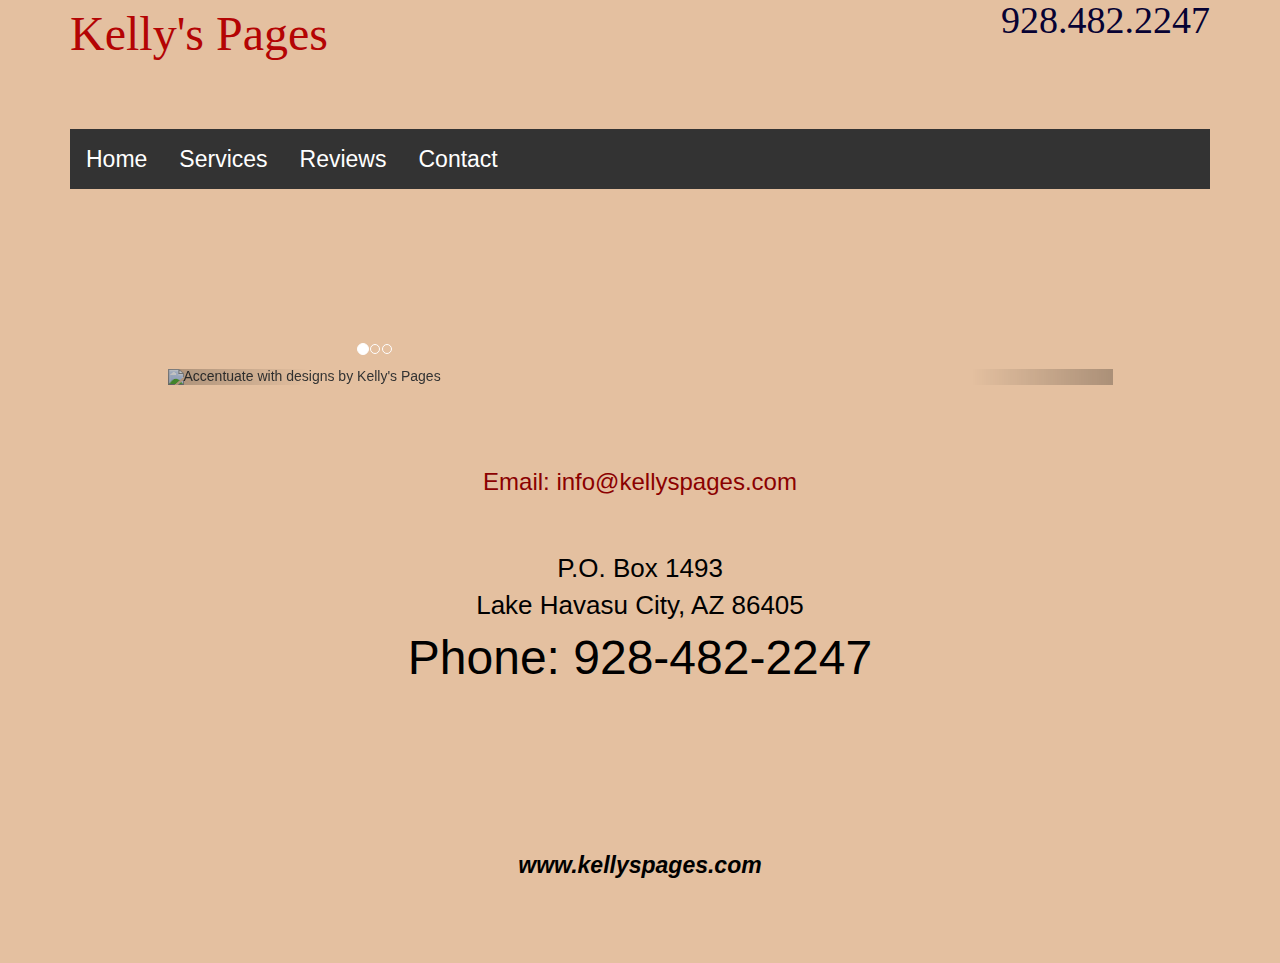
==== index.html @ e551a05f "Added phone icon and changed font-size" ====
<!DOCTYPE html>
<html lang="en">
<head>
    <meta charset="utf-8">
    <meta http-equiv="X-UA-Compatible" content="IE=edge">
    <meta name="viewport" content="width=device-width, initial-scale=1">
    <!-- The above 3 meta tags *must* come first in the head; any other head content must come *after* these tags -->
    <title>Kelly's Pages</title>

    <!-- Bootstrap -->
    <link href="css/bootstrap.min.css" rel="stylesheet">
    <link href="_variables.scss" rel="stylesheet">
    <link href="carousel.css" rel="stylesheet">
    <title>Kelly's Pages</title>

</head>

<body>

<div class="container">
    <div class="row">
        <div class="col-lg-12">
            <body style="background-color:#E4C0A0">
            <div style='float: left;'><a class="title" href="http://www.kellyspages.com">Kelly's Pages</a></div>

            <div style='float: right;'><a id="phonenumber" class="glyphicon glyphicon-phone-alt" href="tel:+1928482247" itemprop="telephone">928.482.2247</a>
            </div>
        </div>
    </div>
    <br>
    <br>
    <br>
        <div id="header">
            <ul id="nav">
                <li><a class="active" title="Kelly's Pages Home" href="index.html">Home</a></li>
                <li><a title="Services" href="services.html">Services</a></li>
                <li><a title="Reviews" href="reviews.html">Reviews</a></li>
                <li><a title="Contact" href="contact.html">Contact</a></li>
            </ul>
       <br><br><br>
    </div>
<br><br><br><br><br><br>
    <div class="row">
        <div class="col-lg-1 visible-lg"></div>
        <div class="col-lg-10 col-md-12">
            <div id="carousel-example-generic" class="carousel slide" data-ride="carousel">
                <!-- Indicators -->
                <ol class="carousel-indicators">
                    <li data-target="#carousel-example-generic" data-slide-to="0" class="active"></li>
                    <li data-target="#carousel-example-generic" data-slide-to="1"></li>
                    <li data-target="#carousel-example-generic" data-slide-to="2"></li>
                </ol>

                <!-- Wrapper for slides -->
                <div class="carousel-inner" role="listbox">
                    <div class="item active">
                        <img src="accentuate.png" alt="Accentuate with designs by Kelly's Pages">
                        <div class="carousel-caption">

                        </div>
                    </div>
                    <div class="item">
                        <img src="freeestimate.png" alt="Free Estimate">
                        <div class="carousel-caption">
                        </div>
                    </div>
                    <div class="item">
                        <img src="guarantee.png" alt="Guarantee works on mobile">
                        <div class="carousel-caption">

                        </div>
                    </div>
                </div>

                <!-- Controls -->
                <a class="left carousel-control" href="#carousel-example-generic" role="button" data-slide="prev">
                    <span class="glyphicon glyphicon-chevron-left" aria-hidden="true"></span>
                    <span class="sr-only">Previous</span>
                </a>
                <a class="right carousel-control" href="#carousel-example-generic" role="button" data-slide="next">
                    <span class="glyphicon glyphicon-chevron-right" aria-hidden="true"></span>
                    <span class="sr-only">Next</span>
                </a>
            </div>
<br><br><br><br>
            <p class="Email"><a target="_blank" href="mailto:info@kellyspages.com">Email:
                info@kellyspages.com</a><br><br>
            <p class=address>P.O. Box 1493<br>
                Lake Havasu City, AZ 86405</p>
            <p class="phone">Phone: 928-482-2247 </p><br><br>
            <br><br><br>
            <br><br><br><br><br>
            <div style="text-align:center">
                <strong><em><a class="bottom link" target="_blank" href="http://www.kellyspages.com/">www.kellyspages.com</a>
                </em></strong></div>
<br><br><br><br>
        </div>
    </div>
    <div class="col-lg-1 visible-lg"></div>
</div>

<!-- jQuery (necessary for Bootstrap's JavaScript plugins) -->
<script src="https://ajax.googleapis.com/ajax/libs/jquery/1.11.3/jquery.min.js"></script>
<!-- Include all compiled plugins (below), or include individual files as needed -->
<script src="js/bootstrap.min.js"></script>
</body>
</html>
---- carousel.css ----
.title {font-family: arial verdana sans-serif;
    font-size: 48px;
    color: #B40404;
}
#left {font-family: arial verdana sans-serif;
    font-size: 48px;
    color: #B40404;
}

#right {text-align: right;
    font-size: 48px;
    width:  auto;
    height: auto;
    color: #070233;
    display: inline;
    clear: right;
    float: right;
}

.telephone {text-align: right;
    font-size: 38px;
    color: #070233;
    display: right;
    clear: right;
    float: right;
}
#phonenumber {text-align: right;
    font-size: 38px;
    color: #070233;
    display: right;
    clear: right;
    float: right;
}
header {
    align-content: flex-start;
    text-align: left;
    clear: left;
}
.phone {height: 25px;
    background: #E4C0A0;
    border-bottom: 5px #ac0303;
    text-decoration: none;
}

p.slogan {font-family: veranda; sans-serif;
    font-size: 48px;
    color: navy;
    text-align: center;
}

ul {
    list-style-type: none;
    margin: 0;
    padding: 0;
    overflow: hidden;
    background-color: #333;
}

li {
    float: left;
}

li a {
    display: block;
    color: white;
    text-align: center;
    padding: 14px 16px;
    text-decoration: none;
}

li a:hover {
    background-color: darkred;
}
<ul>
 <li> <a class="active" href="#home">Home</a></li>
                                               <li> <a href="#news">Service</a></li>
                                                                                 <li ><a href="#contact">Reviews</a></li>
                                                                                                                      <li> <a href="#about">Contact</a></li>
                                                                                                                                                         </ul>
                                                                                                                                                           body  {
                                                                                                                                                               background-color: #E4C0A0;
                                                                                                                                                               margin-left: 20%
                                                                                                                                                               margin-right:  20%
                                                                                                                                                               border: 1px dotted gray;
                                                                                                                                                               padding: 10px 10px 10px 10px;
                                                                                                                                                               font-family: sans-serif;
                                                                                                                                                               font-size:  16px;
                                                                                                                                                               text-align: center;
                                                                                                                                                           }
h1 {
    text-align: center;
    color: #8B0000;
    font-weight: bold;
}
h2 {
    text-align: center;
    color:  midnightblue;
    font-weight: bold;
}
{
    display: block;
    margin-left: auto;
    margin-right: auto; }

.blackborder{
    border: 2px solid black
}
p.Home {font-size: 64px;
    color: #070233;
    text-align: center;
}
p.Email a{
    font-size: 24px;
    color: #8B0000;
    text-align: center;
    display: block;
    margin: 0 auto;
    text-decoration: none;
}
p.address {
    font-size: 26px;
    color: black;
    text-align:  center;
    margin: 0 auto;
    text-decoration: none;
}
p.phone {
    font-size: 48px;
    color: black;
    text-align: center;
    margin: 0 auto;
    text-decoration: none;
}
a, .bottom link{color: black;
    font-size: 23px;
    text-align: center;
    margin: auto 0;
}
a:hover, a:visited, a:link, a:active
{
    text-decoration: none;
}
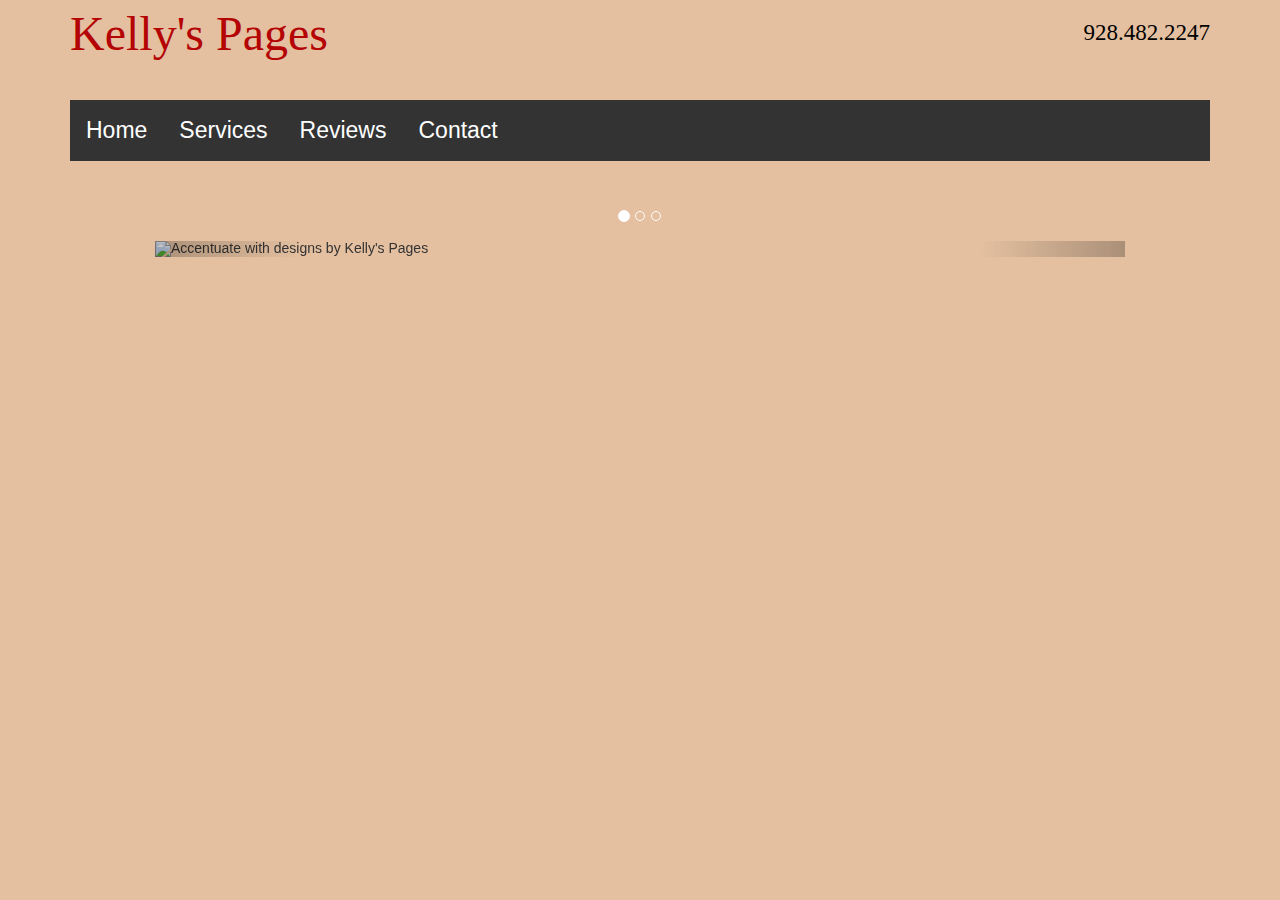
==== commit f3690429: "Added phone icon" ====
--- a/index.html
+++ b/index.html
@@ -9,7 +9,6 @@
 
     <!-- Bootstrap -->
     <link href="css/bootstrap.min.css" rel="stylesheet">
-    <link href="_variables.scss" rel="stylesheet">
     <link href="carousel.css" rel="stylesheet">
     <title>Kelly's Pages</title>
 
@@ -20,16 +19,17 @@
 <div class="container">
     <div class="row">
         <div class="col-lg-12">
+
+
+            <div style='float: left;'><a class="title" href="http://www.kellyspages.com">Kelly's Pages</a></div>
+<br>
+            <div style='float: right;'><a id="phonenumber" class="glyphicon glyphicon-phone-alt" href="tel:+19284822247" itemprop="telephone">928.482.2247</a></div>
             <body style="background-color:#E4C0A0">
-            <div style='float: left;'><a class="title" href="http://www.kellyspages.com">Kelly's Pages</a></div>
+        <br>
+        <br>
+        <br>
+        <br>
 
-            <div style='float: right;'><a id="phonenumber" class="glyphicon glyphicon-phone-alt" href="tel:+1928482247" itemprop="telephone">928.482.2247</a>
-            </div>
-        </div>
-    </div>
-    <br>
-    <br>
-    <br>
         <div id="header">
             <ul id="nav">
                 <li><a class="active" title="Kelly's Pages Home" href="index.html">Home</a></li>
@@ -37,8 +37,9 @@
                 <li><a title="Reviews" href="reviews.html">Reviews</a></li>
                 <li><a title="Contact" href="contact.html">Contact</a></li>
             </ul>
-       <br><br><br>
-    </div>
+       <br><br><br><br>
+        </div>
+      </div>
 <br><br><br><br><br><br>
     <div class="row">
         <div class="col-lg-1 visible-lg"></div>
@@ -83,17 +84,6 @@
                 </a>
             </div>
 <br><br><br><br>
-            <p class="Email"><a target="_blank" href="mailto:info@kellyspages.com">Email:
-                info@kellyspages.com</a><br><br>
-            <p class=address>P.O. Box 1493<br>
-                Lake Havasu City, AZ 86405</p>
-            <p class="phone">Phone: 928-482-2247 </p><br><br>
-            <br><br><br>
-            <br><br><br><br><br>
-            <div style="text-align:center">
-                <strong><em><a class="bottom link" target="_blank" href="http://www.kellyspages.com/">www.kellyspages.com</a>
-                </em></strong></div>
-<br><br><br><br>
         </div>
     </div>
     <div class="col-lg-1 visible-lg"></div>
--- a/carousel.css
+++ b/carousel.css
@@ -1,15 +1,19 @@
-.title {font-family: arial verdana sans-serif;
-    font-size: 48px;
-    color: #B40404;
-}
-#left {font-family: arial verdana sans-serif;
+.title {
+    font-family: arial verdana sans-serif;
     font-size: 48px;
     color: #B40404;
 }
 
-#right {text-align: right;
+#left {
+    font-family: arial verdana sans-serif;
     font-size: 48px;
-    width:  auto;
+    color: #B40404;
+}
+
+#right {
+    text-align: right;
+    font-size: 48px;
+    width: auto;
     height: auto;
     color: #070233;
     display: inline;
@@ -17,38 +21,36 @@
     float: right;
 }
 
-.telephone {text-align: right;
-    font-size: 38px;
+.phonenumber {
+    text-align: right;
+    font-size: 30px;
     color: #070233;
     display: right;
     clear: right;
     float: right;
 }
-#phonenumber {text-align: right;
-    font-size: 38px;
-    color: #070233;
-    display: right;
-    clear: right;
-    float: right;
-}
+
 header {
     align-content: flex-start;
     text-align: left;
     clear: left;
 }
-.phone {height: 25px;
+
+.phone {
+    height: 25px;
     background: #E4C0A0;
     border-bottom: 5px #ac0303;
-    text-decoration: none;
 }
 
-p.slogan {font-family: veranda; sans-serif;
+p.slogan {
+    font-family: veranda;
+    sans-serif;
     font-size: 48px;
     color: navy;
     text-align: center;
 }
 
-ul {
+ ul  {
     list-style-type: none;
     margin: 0;
     padding: 0;
@@ -56,11 +58,11 @@
     background-color: #333;
 }
 
-li {
+#nav li {
     float: left;
 }
 
-li a {
+#nav li a {
     display: block;
     color: white;
     text-align: center;
@@ -71,45 +73,51 @@
 li a:hover {
     background-color: darkred;
 }
-<ul>
- <li> <a class="active" href="#home">Home</a></li>
-                                               <li> <a href="#news">Service</a></li>
-                                                                                 <li ><a href="#contact">Reviews</a></li>
-                                                                                                                      <li> <a href="#about">Contact</a></li>
-                                                                                                                                                         </ul>
-                                                                                                                                                           body  {
-                                                                                                                                                               background-color: #E4C0A0;
-                                                                                                                                                               margin-left: 20%
-                                                                                                                                                               margin-right:  20%
-                                                                                                                                                               border: 1px dotted gray;
-                                                                                                                                                               padding: 10px 10px 10px 10px;
-                                                                                                                                                               font-family: sans-serif;
-                                                                                                                                                               font-size:  16px;
-                                                                                                                                                               text-align: center;
-                                                                                                                                                           }
+
+<
+body {
+    background-color: #E4C0A0;
+    margin-left: 20%
+    margin-right: 20%
+    border: 1px dotted gray;
+    padding: 10px 10px 10px 10px;
+    font-family: sans-serif;
+    font-size: 16px;
+    text-align: center;
+}
+
 h1 {
     text-align: center;
     color: #8B0000;
     font-weight: bold;
 }
+
 h2 {
     text-align: center;
-    color:  midnightblue;
+    color: midnightblue;
     font-weight: bold;
 }
+
 {
-    display: block;
-    margin-left: auto;
-    margin-right: auto; }
+    display: block
+;
+    margin-left: auto
+;
+    margin-right: auto
+;
+}
 
-.blackborder{
+.blackborder {
     border: 2px solid black
 }
-p.Home {font-size: 64px;
+
+p.Home {
+    font-size: 64px;
     color: #070233;
     text-align: center;
 }
-p.Email a{
+
+p.Email a {
     font-size: 24px;
     color: #8B0000;
     text-align: center;
@@ -117,13 +125,15 @@
     margin: 0 auto;
     text-decoration: none;
 }
+
 p.address {
     font-size: 26px;
     color: black;
-    text-align:  center;
+    text-align: center;
     margin: 0 auto;
     text-decoration: none;
 }
+
 p.phone {
     font-size: 48px;
     color: black;
@@ -131,12 +141,14 @@
     margin: 0 auto;
     text-decoration: none;
 }
-a, .bottom link{color: black;
+
+a, .bottom link {
+    color: black;
     font-size: 23px;
     text-align: center;
     margin: auto 0;
 }
-a:hover, a:visited, a:link, a:active
-{
+
+a:hover, a:visited, a:link, a:active {
     text-decoration: none;
 }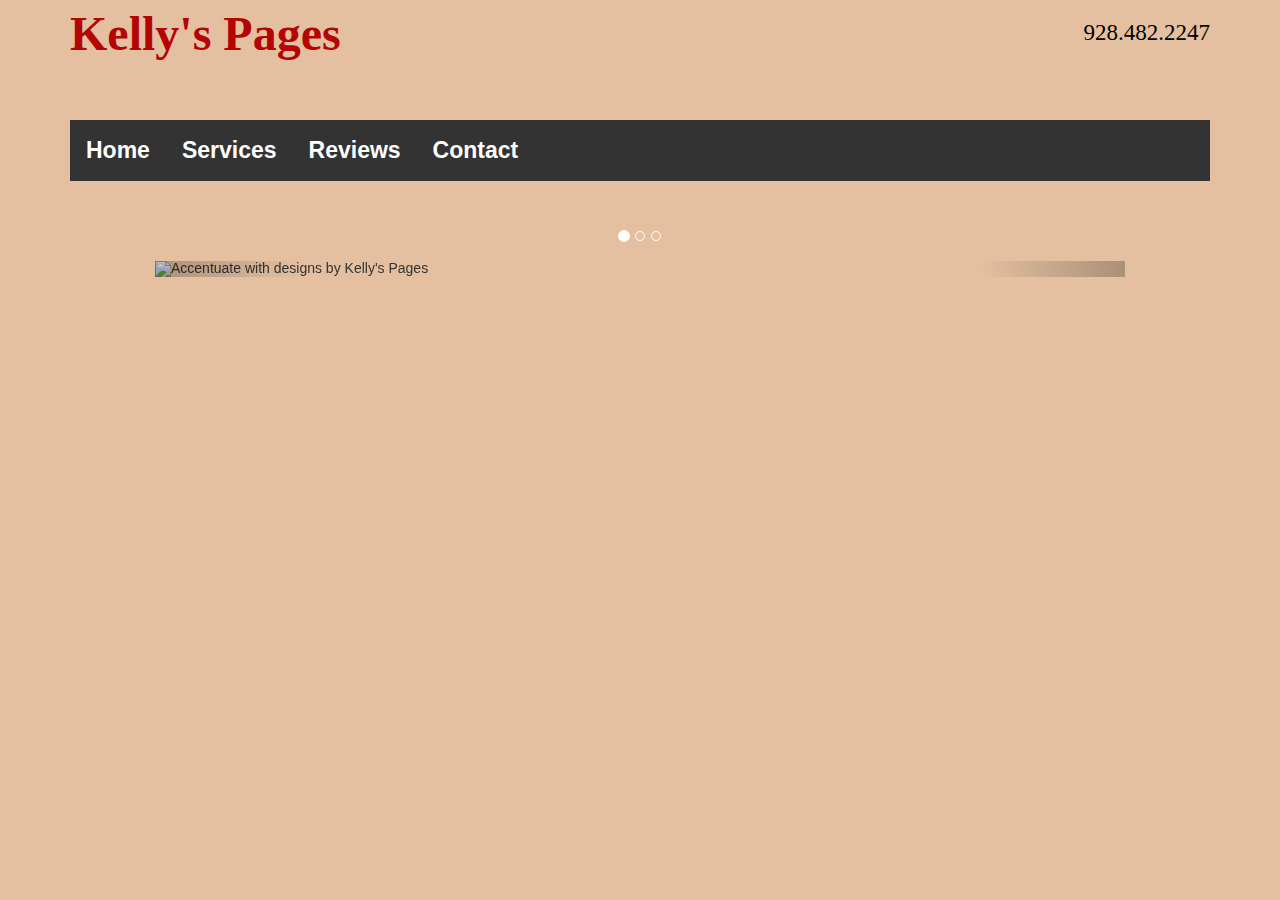
==== commit bcb5b269: "Added multi-device image to Services Provided List" ====
--- a/index.html
+++ b/index.html
@@ -23,13 +23,13 @@
 
             <div style='float: left;'><a class="title" href="http://www.kellyspages.com">Kelly's Pages</a></div>
 <br>
-            <div style='float: right;'><a id="phonenumber" class="glyphicon glyphicon-phone-alt" href="tel:+19284822247" itemprop="telephone">928.482.2247</a></div>
+            <div style='float: right;'><a id="phonenumber" class="glyphicon glyphicon-phone-alt" href="tel:+19284822247" itemprop="telephone">&thinsp;928.482.2247</a></div>
             <body style="background-color:#E4C0A0">
         <br>
         <br>
         <br>
         <br>
-
+<br>
         <div id="header">
             <ul id="nav">
                 <li><a class="active" title="Kelly's Pages Home" href="index.html">Home</a></li>
@@ -40,7 +40,6 @@
        <br><br><br><br>
         </div>
       </div>
-<br><br><br><br><br><br>
     <div class="row">
         <div class="col-lg-1 visible-lg"></div>
         <div class="col-lg-10 col-md-12">
--- a/carousel.css
+++ b/carousel.css
@@ -116,6 +116,11 @@
     color: #070233;
     text-align: center;
 }
+p.servicesprovided {
+    font-size: 64px;
+    color: #070233;
+    text-align: center;
+}
 
 p.Email a {
     font-size: 24px;
@@ -147,6 +152,7 @@
     font-size: 23px;
     text-align: center;
     margin: auto 0;
+    font-weight: bold;
 }
 
 a:hover, a:visited, a:link, a:active {
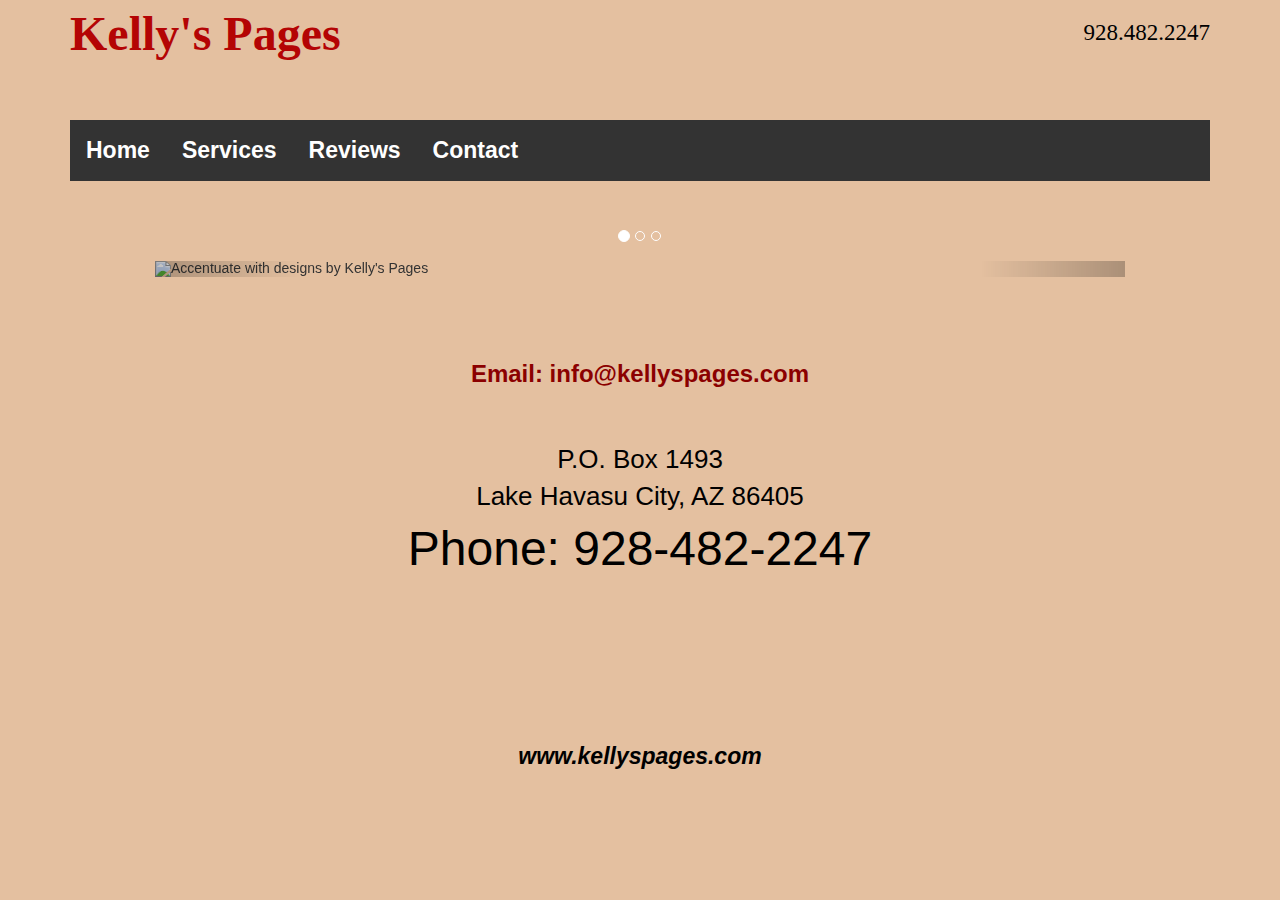
==== commit ae568c89: "Added more to title" ====
--- a/index.html
+++ b/index.html
@@ -1,11 +1,12 @@
 <!DOCTYPE html>
 <html lang="en">
 <head>
+    <meta name="Kelly's Pages-Web Design" content="Lake Havasu City's Web Design Company-Kelly's Pages">
     <meta charset="utf-8">
     <meta http-equiv="X-UA-Compatible" content="IE=edge">
     <meta name="viewport" content="width=device-width, initial-scale=1">
     <!-- The above 3 meta tags *must* come first in the head; any other head content must come *after* these tags -->
-    <title>Kelly's Pages</title>
+    <title>Kelly's Pages Web Designs in Havasu</title>
 
     <!-- Bootstrap -->
     <link href="css/bootstrap.min.css" rel="stylesheet">
@@ -83,7 +84,21 @@
                 </a>
             </div>
 <br><br><br><br>
+            <p class="Email"><a target="_blank" href="mailto:info@kellyspages.com">Email:
+                info@kellyspages.com</a><br><br>
+            <p class=address>P.O. Box 1493<br>
+                Lake Havasu City, AZ 86405</p>
+            <p class="phone">Phone: 928-482-2247 </p><br><br>
+            <br><br><br>
+            <br><br><br><br><br>
+            <div style="text-align:center">
+                <strong><em><a class="bottom link" target="_blank" href="http://www.kellyspages.com/">www.kellyspages.com</a>
+                </em></strong></div>
+
+            <br><br>
         </div>
+        <br><br><br><br>
+    </div>
     </div>
     <div class="col-lg-1 visible-lg"></div>
 </div>
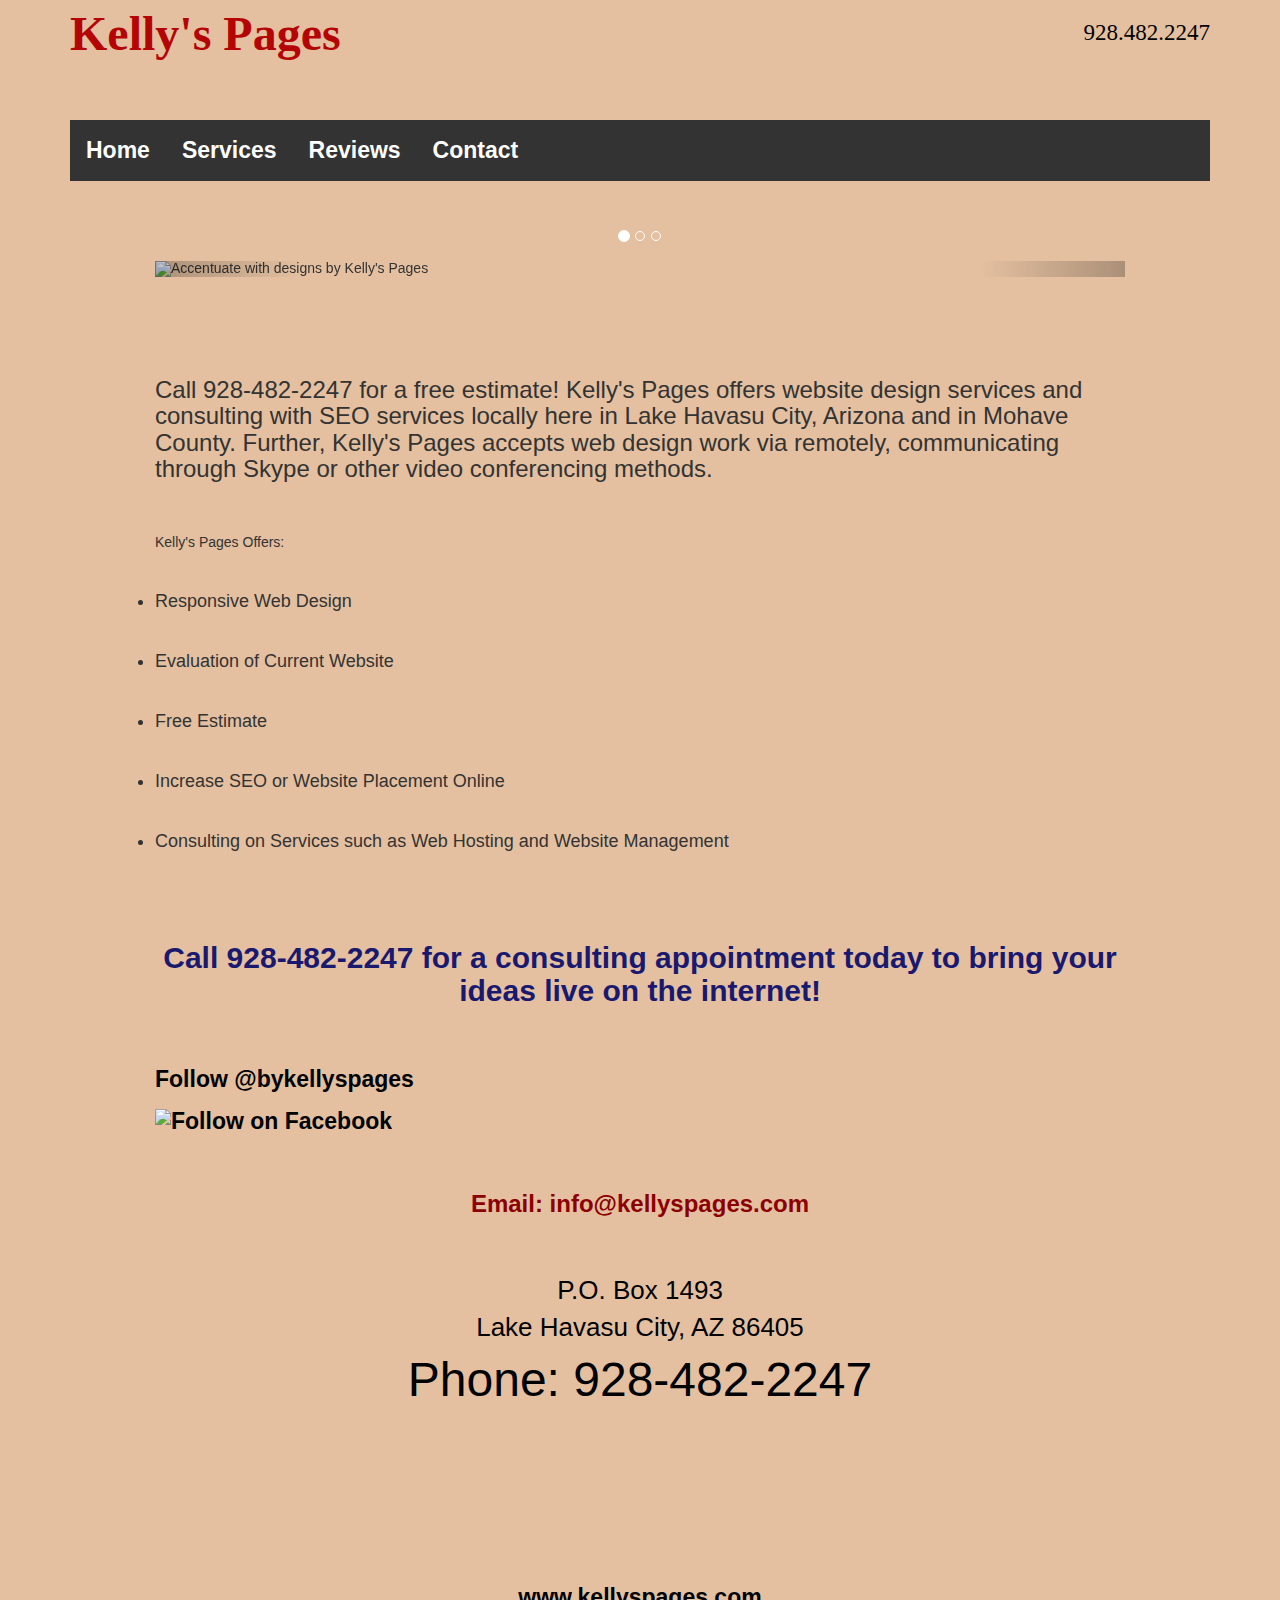
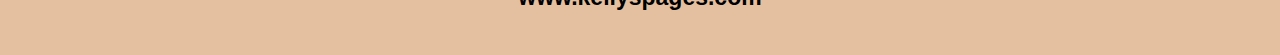
==== commit 417a1c0b: "Correct spelling estimate" ====
--- a/index.html
+++ b/index.html
@@ -2,6 +2,12 @@
 <html lang="en">
 <head>
     <meta name="Kelly's Pages-Web Design" content="Lake Havasu City's Web Design Company-Kelly's Pages">
+    <meta name="website design"
+    <meta name="Lake Havasu web design">
+    <meta name="Lake Havasu City website design">
+    <meta name="Lake Havasu City web design">
+    <meta name="Mohave County web design">
+    <meta name="Mohave County website design">
     <meta charset="utf-8">
     <meta http-equiv="X-UA-Compatible" content="IE=edge">
     <meta name="viewport" content="width=device-width, initial-scale=1">
@@ -84,16 +90,48 @@
                 </a>
             </div>
 <br><br><br><br>
+            <h3>Call 928-482-2247 for a free estimate!  Kelly's Pages offers website design services and consulting with SEO services locally here in
+            Lake Havasu City, Arizona and in Mohave County.  Further, Kelly's Pages accepts web design work via remotely, communicating through Skype or other video conferencing methods.</h3><br><br>
+            
+            <div class="boxed">
+    <p class="offers" h3>Kelly's Pages Offers:</h3></p>
+        &thinsp; &thinsp; <h4><li>Responsive Web Design</h4></li>
+           &thinsp; &thinsp; <h4><li>Evaluation of Current Website</h4></li>
+           &thinsp; &thinsp; <h4><li>Free Estimate</h4></li>
+           &thinsp; &thinsp; <h4><li>Increase SEO or Website Placement Online</h6></li>
+           &thinsp; &thinsp; <h4><li>Consulting on Services such as Web Hosting and Website Management</h4></li>
+        </div>
+            <br><br><br>
+            
+            <h2>Call 928-482-2247 for a consulting appointment today to bring your ideas live on the internet!</h2><br><br>
+            <h5>    <div style='float:left;'><a href="https://twitter.com/kellyspages" class="twitter-follow-button"
+                                            data-show-count="false" data-size="large">Follow @bykellyspages</a>
+                    <script>!function (d, s, id) {
+                        var js, fjs = d.getElementsByTagName(s)[0], p = /^http:/.test(d.location) ? 'http' : 'https';
+                        if (!d.getElementById(id)) {
+                            js = d.createElement(s);
+                            js.id = id;
+                            js.src = p + '://platform.twitter.com/widgets.js';
+                            fjs.parentNode.insertBefore(js, fjs);
+                        }
+                    }(document, 'script', 'twitter-wjs');</script>
+                    <br><br>
+                    <div style='float: left;'><a target="_blank" title="Find us on Facebook"
+                                                 href=https://www.facebook.com/kellyspages/><img
+                            src="facebook.png" alt="Follow on Facebook"
+                            border=0></a></h5><br><br><br><br><br><br>
             <p class="Email"><a target="_blank" href="mailto:info@kellyspages.com">Email:
                 info@kellyspages.com</a><br><br>
             <p class=address>P.O. Box 1493<br>
                 Lake Havasu City, AZ 86405</p>
             <p class="phone">Phone: 928-482-2247 </p><br><br>
             <br><br><br>
+            <p id="Paypal">
+            </p>
             <br><br><br><br><br>
             <div style="text-align:center">
-                <strong><em><a class="bottom link" target="_blank" href="http://www.kellyspages.com/">www.kellyspages.com</a>
-                </em></strong></div>
+                <strong><a class="bottom link" target="_blank" href="http://www.kellyspages.com/">www.kellyspages.com</a>
+                </strong></div>
 
             <br><br>
         </div>
@@ -102,6 +140,17 @@
     </div>
     <div class="col-lg-1 visible-lg"></div>
 </div>
+    
+    <script>
+  (function(i,s,o,g,r,a,m){i['GoogleAnalyticsObject']=r;i[r]=i[r]||function(){
+  (i[r].q=i[r].q||[]).push(arguments)},i[r].l=1*new Date();a=s.createElement(o),
+  m=s.getElementsByTagName(o)[0];a.async=1;a.src=g;m.parentNode.insertBefore(a,m)
+  })(window,document,'script','https://www.google-analytics.com/analytics.js','ga');
+
+  ga('create', 'UA-62230044-2', 'auto');
+  ga('send', 'pageview');
+
+</script>
 
 <!-- jQuery (necessary for Bootstrap's JavaScript plugins) -->
 <script src="https://ajax.googleapis.com/ajax/libs/jquery/1.11.3/jquery.min.js"></script>
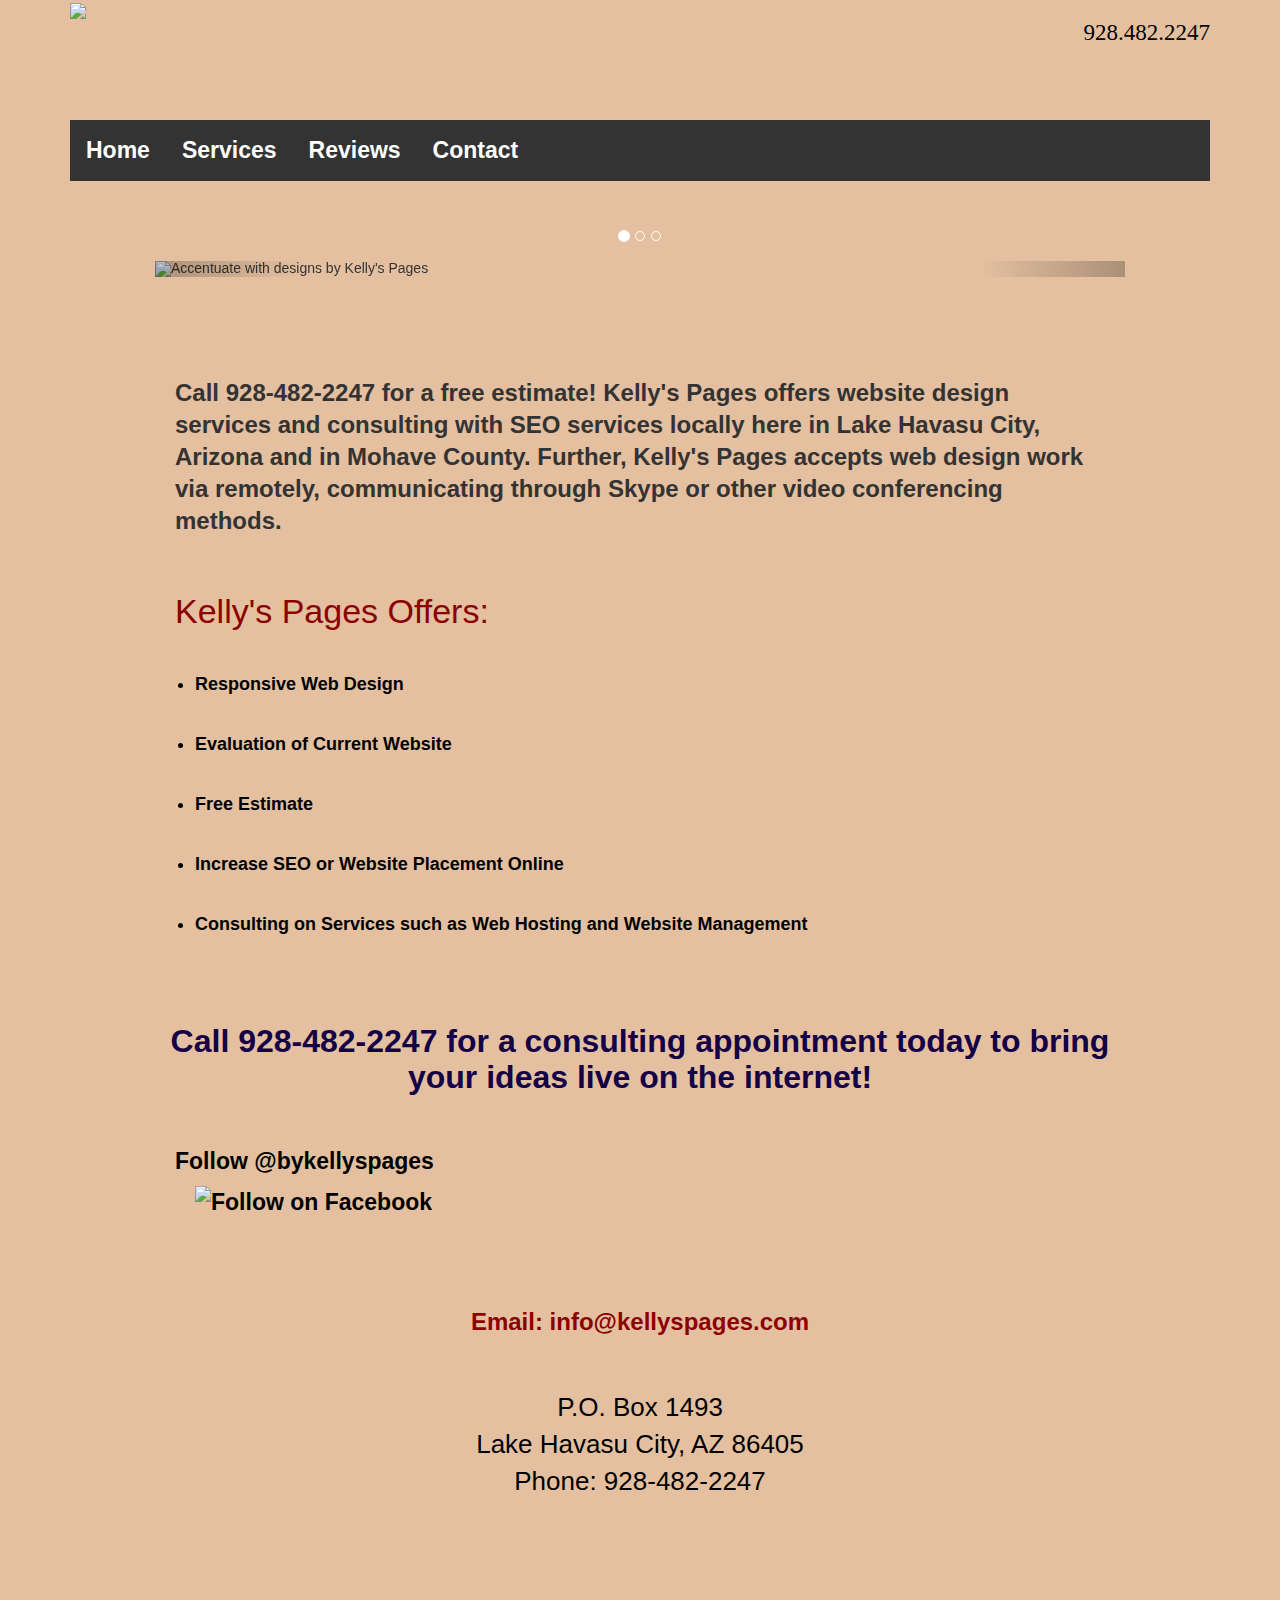
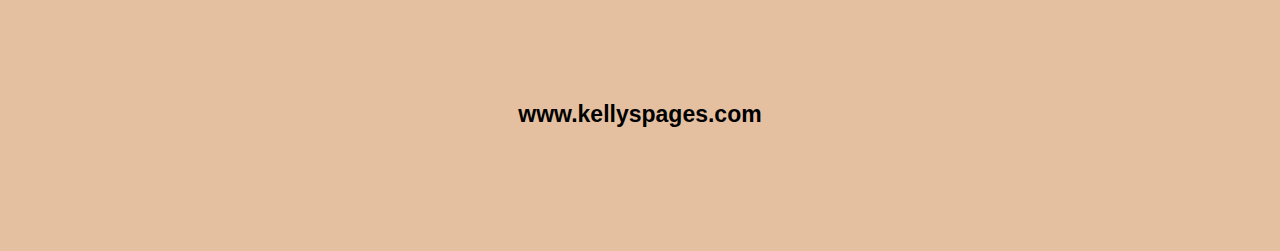
==== commit c9475561: "Added margins to sections" ====
--- a/index.html
+++ b/index.html
@@ -28,7 +28,7 @@
         <div class="col-lg-12">
 
 
-            <div style='float: left;'><a class="title" href="http://www.kellyspages.com">Kelly's Pages</a></div>
+            <div style='float: left;'><img src="smalllogo.png"></div>
 <br>
             <div style='float: right;'><a id="phonenumber" class="glyphicon glyphicon-phone-alt" href="tel:+19284822247" itemprop="telephone">&thinsp;928.482.2247</a></div>
             <body style="background-color:#E4C0A0">
@@ -93,19 +93,20 @@
             <h3>Call 928-482-2247 for a free estimate!  Kelly's Pages offers website design services and consulting with SEO services locally here in
             Lake Havasu City, Arizona and in Mohave County.  Further, Kelly's Pages accepts web design work via remotely, communicating through Skype or other video conferencing methods.</h3><br><br>
             
-            <div class="boxed">
+           
     <p class="offers" h3>Kelly's Pages Offers:</h3></p>
-        &thinsp; &thinsp; <h4><li>Responsive Web Design</h4></li>
+            <div class="tab">
+        &nbsp;&nbsp;&nbsp; <h4><li>Responsive Web Design</h4></li>
            &thinsp; &thinsp; <h4><li>Evaluation of Current Website</h4></li>
-           &thinsp; &thinsp; <h4><li>Free Estimate</h4></li>
-           &thinsp; &thinsp; <h4><li>Increase SEO or Website Placement Online</h6></li>
-           &thinsp; &thinsp; <h4><li>Consulting on Services such as Web Hosting and Website Management</h4></li>
+          &nbsp;&nbsp;&nbsp; <h4><li>Free Estimate</h4></li>
+          &nbsp;&nbsp;&nbsp; <h4><li>Increase SEO or Website Placement Online</h6></li>
+          &nbsp;&nbsp;&nbsp; <h4><li>Consulting on Services such as Web Hosting and Website Management</h4></li>
         </div>
             <br><br><br>
             
             <h2>Call 928-482-2247 for a consulting appointment today to bring your ideas live on the internet!</h2><br><br>
-            <h5>    <div style='float:left;'><a href="https://twitter.com/kellyspages" class="twitter-follow-button"
-                                            data-show-count="false" data-size="large">Follow @bykellyspages</a>
+                <div class="twitter"><div style='float:left;'><a href="https://twitter.com/kellyspages" class="twitter-follow-button"
+                                                data-show-count="false" data-size="large">Follow @bykellyspages</a></div>
                     <script>!function (d, s, id) {
                         var js, fjs = d.getElementsByTagName(s)[0], p = /^http:/.test(d.location) ? 'http' : 'https';
                         if (!d.getElementById(id)) {
@@ -116,10 +117,10 @@
                         }
                     }(document, 'script', 'twitter-wjs');</script>
                     <br><br>
-                    <div style='float: left;'><a target="_blank" title="Find us on Facebook"
+                   <div class="facebook"><div style='float: left;'><a target="_blank" title="Find us on Facebook"
                                                  href=https://www.facebook.com/kellyspages/><img
                             src="facebook.png" alt="Follow on Facebook"
-                            border=0></a></h5><br><br><br><br><br><br>
+                                                                                                 border=0></a></div><br><br><br><br><br><br>
             <p class="Email"><a target="_blank" href="mailto:info@kellyspages.com">Email:
                 info@kellyspages.com</a><br><br>
             <p class=address>P.O. Box 1493<br>
--- a/carousel.css
+++ b/carousel.css
@@ -140,11 +140,12 @@
 }
 
 p.phone {
-    font-size: 48px;
+    font-size: 26px;
     color: black;
     text-align: center;
     margin: 0 auto;
     text-decoration: none;
+    max-width:100;
 }
 
 a, .bottom link {
@@ -157,4 +158,45 @@
 
 a:hover, a:visited, a:link, a:active {
     text-decoration: none;
+}
+img {max-width:100%}
+
+h3 {
+    font-weight: bold;
+    line-height: 32px;
+}
+
+h4, h5 {
+    color: black;
+    font-weight: bold;
+}
+
+h2 {
+    font-size: 32px;
+    color: #140046;
+}
+
+.offers {
+    color:#8B0000;
+    font-size: 34px;
+    margin-left: 20px;
+    margin-right: 20px;
+}
+
+p.boxed {
+    border: 1px solid #140046;
+}
+
+.tab { 
+    margin-left: 40px;
+}
+
+h3 {
+    margin-left:  20px;
+    margin-right: 20px;
+}
+
+.facebook, .twitter {
+   margin-left: 20px;
+    margin-right: 20px; 
 }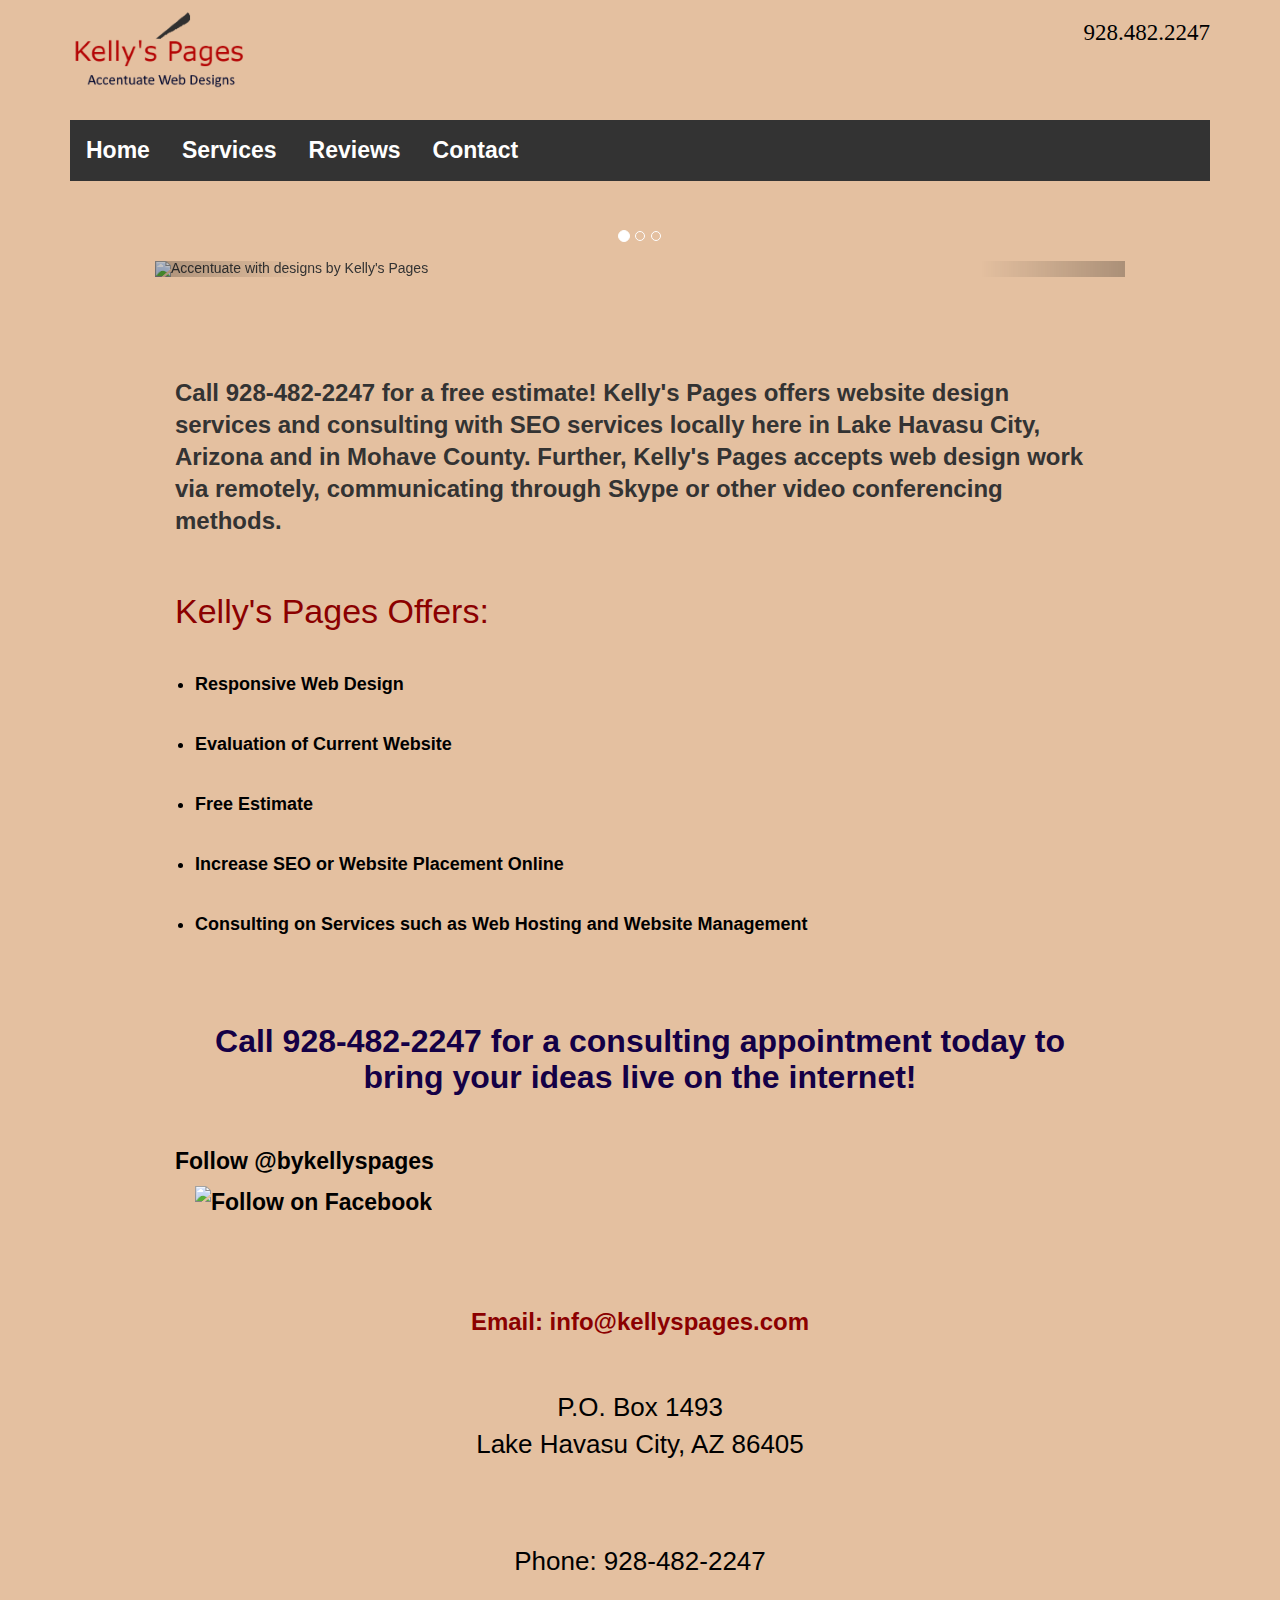
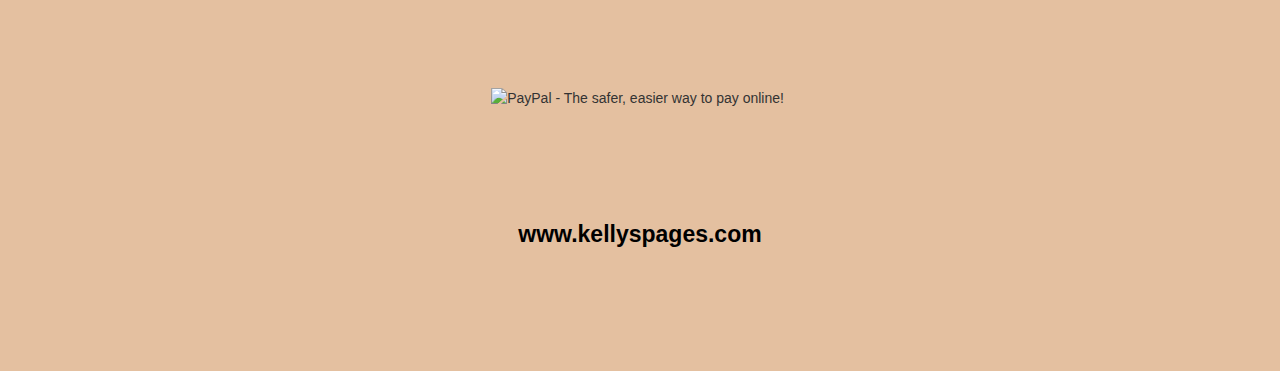
==== commit 43e74667: "Added Pay Now Paypal and fixed column width rwd" ====
--- a/index.html
+++ b/index.html
@@ -127,8 +127,14 @@
                 Lake Havasu City, AZ 86405</p>
             <p class="phone">Phone: 928-482-2247 </p><br><br>
             <br><br><br>
-            <p id="Paypal">
-            </p>
+            <p id="Paypal"><div style="text-align:center">
+                <form action="https://www.paypal.com/cgi-bin/webscr" method="post" target="_top">
+<input type="hidden" name="cmd" value="_s-xclick">
+<input type="hidden" name="hosted_button_id" value="PLU6GQM648FSC">
+<input type="image" src="https://www.paypalobjects.com/en_US/i/btn/btn_paynowCC_LG.gif" border="0" name="submit" alt="PayPal - The safer, easier way to pay online!">
+<img alt="" border="0" src="https://www.paypalobjects.com/en_US/i/scr/pixel.gif" width="1" height="1">
+</form>
+           </div> </p>
             <br><br><br><br><br>
             <div style="text-align:center">
                 <strong><a class="bottom link" target="_blank" href="http://www.kellyspages.com/">www.kellyspages.com</a>
--- a/carousel.css
+++ b/carousel.css
@@ -143,7 +143,7 @@
     font-size: 26px;
     color: black;
     text-align: center;
-    margin: 0 auto;
+    margin-top: 80px;
     text-decoration: none;
     max-width:100;
 }
@@ -174,6 +174,8 @@
 h2 {
     font-size: 32px;
     color: #140046;
+    margin-left: 20px;
+    margin-right: 20px;
 }
 
 .offers {
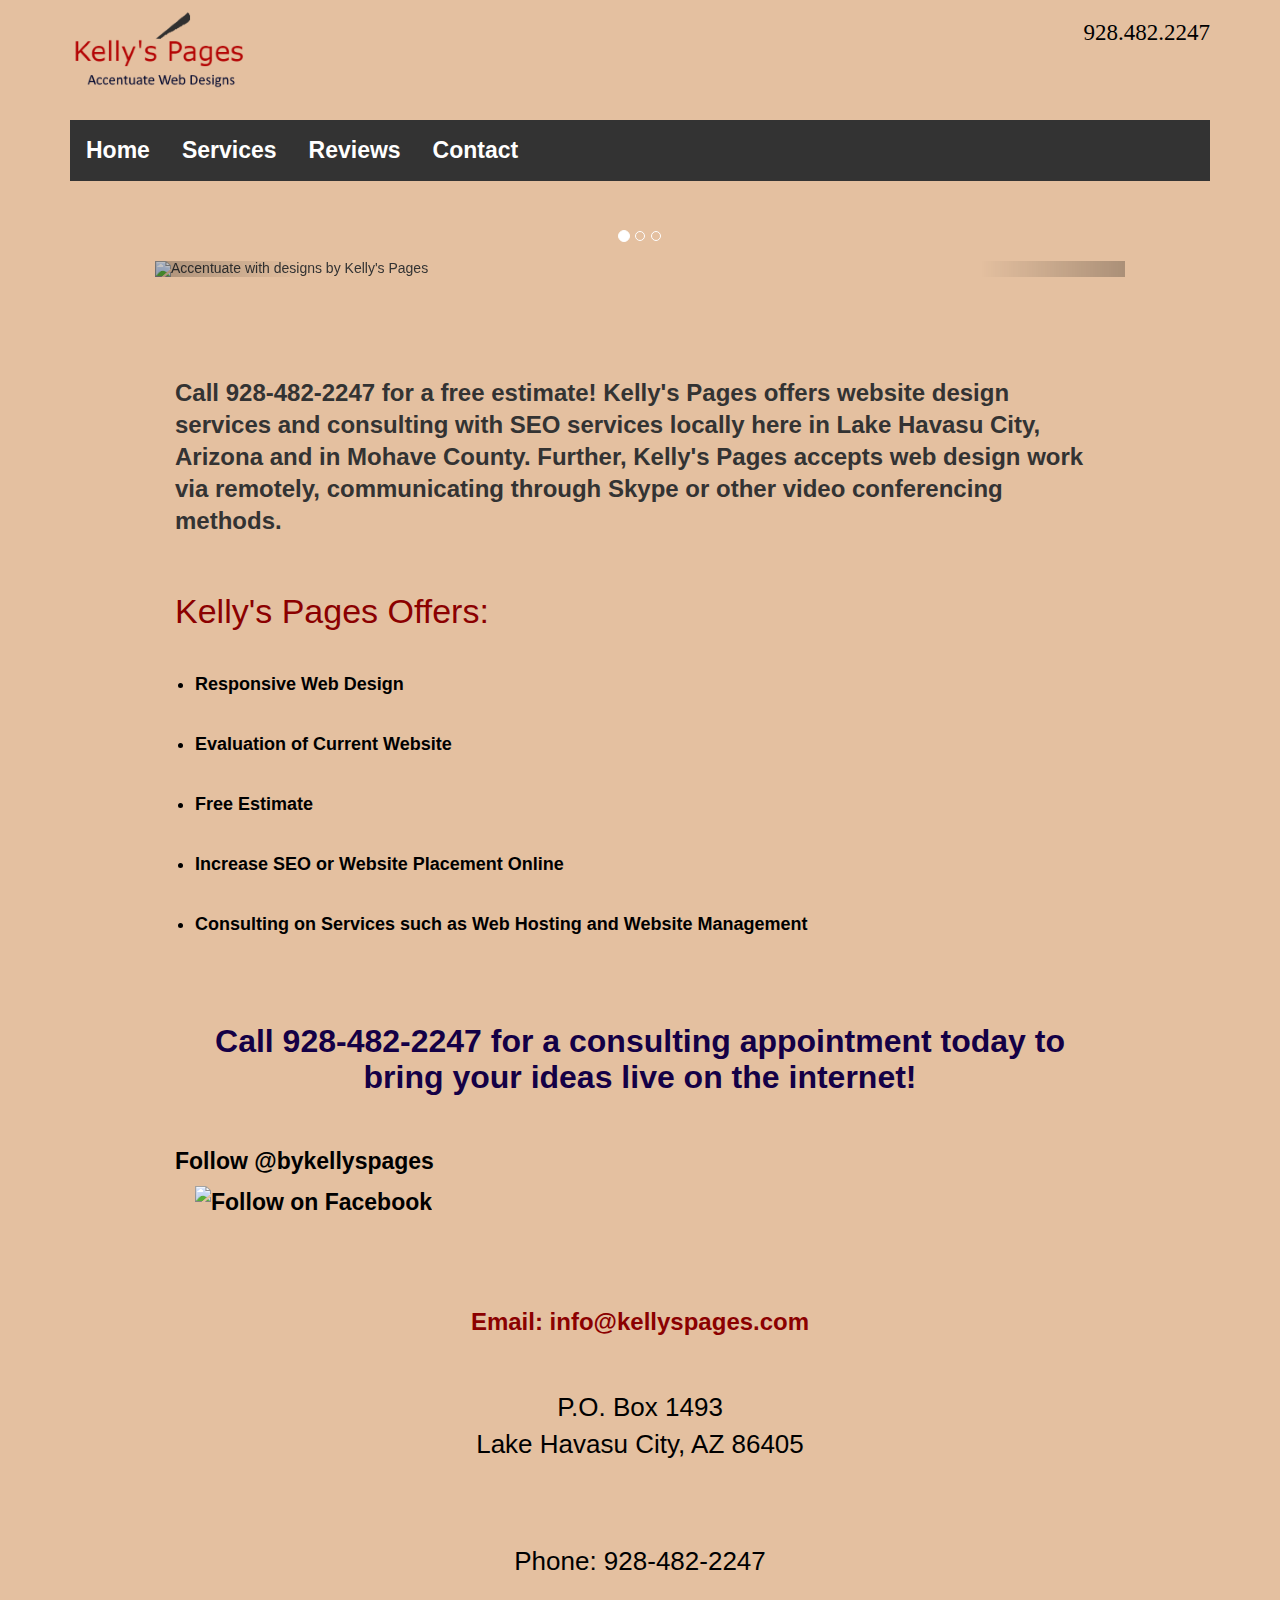
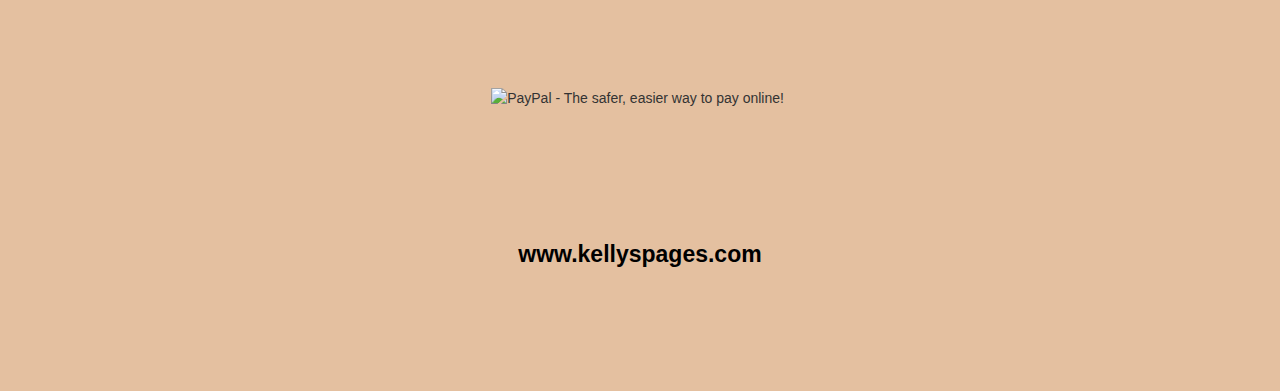
==== commit 62a2549b: "Addjusted <br> at bottom section near footer with url" ====
--- a/index.html
+++ b/index.html
@@ -135,7 +135,7 @@
 <img alt="" border="0" src="https://www.paypalobjects.com/en_US/i/scr/pixel.gif" width="1" height="1">
 </form>
            </div> </p>
-            <br><br><br><br><br>
+            <br><br><br><br><br><br>
             <div style="text-align:center">
                 <strong><a class="bottom link" target="_blank" href="http://www.kellyspages.com/">www.kellyspages.com</a>
                 </strong></div>
